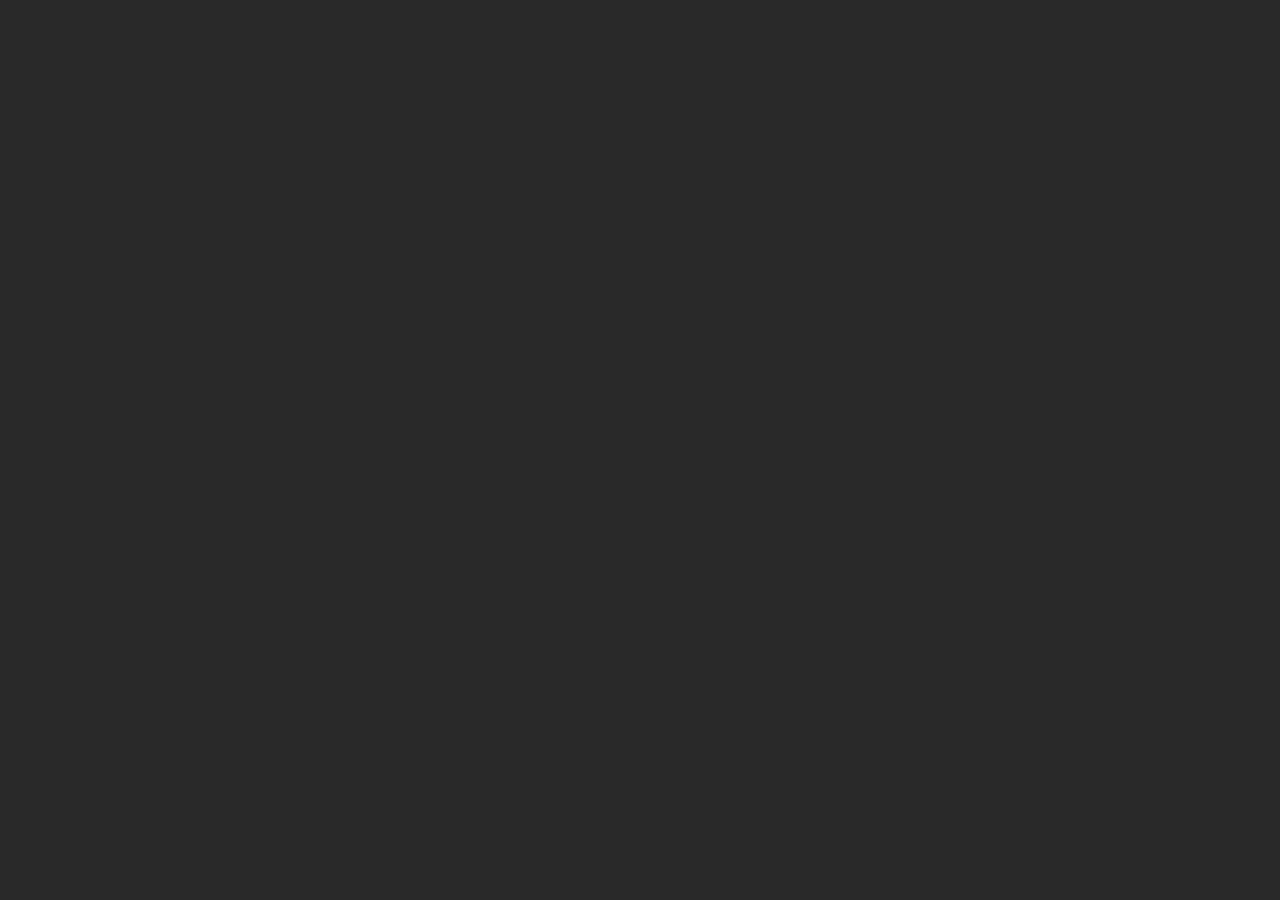
==== index.html @ a48ee66b "DylanExploringInfluence" ====
﻿<!doctype html>
<html lang="en-US">
<head>
  <meta charset="utf-8">
  <!-- Created using Storyline 360 x64 - http://www.articulate.com  -->
  <!-- version: 3.102.35072.0 -->
  <title>Dylan Exploring Influence</title>
  <meta http-equiv="x-ua-compatible" content="IE=edge"/>
  <meta name="viewport" content="width=device-width,initial-scale=1,user-scalable=no,shrink-to-fit=no,minimal-ui"/>
  <meta name="apple-mobile-web-app-capable" content="yes"/>
  <style>
    html, body { height: 100%; padding: 0; margin: 0 }
    #app { height: 100%; width: 100%; }
  </style>

  <script>
    window.DS = {};
    window.globals = {
      DATA_PATH_BASE: '',
      HAS_FRAME: true,
      HAS_SLIDE: true,

      lmsPresent: false,
      tinCanPresent: false,
      cmi5Present: false,
      aoSupport: false,
      scale: 'Scaled',
      captureRc: false,
      browserSize: 'optimal',
      bgColor: '#282828',
      features: 'DropInBase,MultipleQuizTracking,PlayerSizeOption',
      themeName: 'unified',
      preloaderColor: '#FFFFFF',
      suppressAnalytics: false,
      productChannel: 'stable',
      publishSource: 'storyline',
      aid: 'aid|510eb635-1875-51b1-8ba8-b830e95ce750',
      cid: 'cb8dcfdb-c92a-49d7-af98-bbcb56911ae6',
      playerVersion: '3.102.35072.0',
      publishTimestamp: '2025-11-03T14:02:49.1612119Z',
      maxIosVideoElements: 10,
      connectionSettings: { message: 'You%20are%20offline.%20Trying%20to%20reconnect...', useDarkTheme: false, mode: 'disabled' },
      hasFeature: function(feature) {
        return this.features.split(',').includes(feature);
      },
      
      parseParams: function(qs) {
        if (window.globals.parsedParams != null) {
          return window.globals.parsedParams;
        }
        qs = (qs || window.location.search.substr(1)).split('+').join(' ');
        var params = {},
            tokens,
            re = /[?&]?([^=]+)=([^&]*)/g;

        while (tokens = re.exec(qs)) {
          params[decodeURIComponent(tokens[1]).trim()] =
            decodeURIComponent(tokens[2]).trim();
        }
        window.globals.parsedParams = params;
        return params;
      }

    };

    if (window.flagsUnderTest != null) {
      window.globals.features = window.flagsUnderTest.reduce((accum, feature) => {
        if (!accum.includes(feature)) {
          accum.push(feature);
        }
        return accum;
      }, window.globals.features.split(',')).join();
    }
  </script>
  <script>
    var isIe11 = ('ActiveXObject' in window || window.MSBlobBuilder != null)
      && window.msCrypto != null && !window.ActiveXObject;
    if (isIe11) {
      window.globals.unsupportedBrowser = true;
      document.write(atob('[base64]'));
    }
  </script>

  <script>
    if (window.globals.hasFeature('Localization')) {
      
      
    }
  </script>

  
  <script>window.THREE = { };</script>
  
</head>
<body style="background: #282828" class="cs-HTML theme-unified">
  <!-- 360 -->
  <script>!function(){var e,i=/iPhone/i,o=/iPod/i,n=/iPad/i,t=/\biOS-universal(?:.+)Mac\b/i,r=/\bAndroid(?:.+)Mobile\b/i,a=/Android/i,d=/(?:SD4930UR|\bSilk(?:.+)Mobile\b)/i,p=/Silk/i,l=/Windows Phone/i,u=/\bWindows(?:.+)ARM\b/i,b=/BlackBerry/i,s=/BB10/i,c=/Opera Mini/i,f=/\b(CriOS|Chrome)(?:.+)Mobile/i,h=/Mobile(?:.+)Firefox\b/i,v=function(e){return void 0!==e&&"MacIntel"===e.platform&&"number"==typeof e.maxTouchPoints&&e.maxTouchPoints>1&&"undefined"==typeof MSStream};e=function(e){var m={userAgent:"",platform:"",maxTouchPoints:0};e||"undefined"==typeof navigator?"string"==typeof e?m.userAgent=e:e&&e.userAgent&&(m={userAgent:e.userAgent,platform:e.platform,maxTouchPoints:e.maxTouchPoints||0}):m={userAgent:navigator.userAgent,platform:navigator.platform,maxTouchPoints:navigator.maxTouchPoints||0};var g=m.userAgent,y=g.split("[FBAN");void 0!==y[1]&&(g=y[0]),void 0!==(y=g.split("Twitter"))[1]&&(g=y[0]);var A=function(e){return function(i){return i.test(e)}}(g),w={apple:{phone:A(i)&&!A(l),ipod:A(o),tablet:!A(i)&&(A(n)||v(m))&&!A(l),universal:A(t),device:(A(i)||A(o)||A(n)||A(t)||v(m))&&!A(l)},amazon:{phone:A(d),tablet:!A(d)&&A(p),device:A(d)||A(p)},android:{phone:!A(l)&&A(d)||!A(l)&&A(r),tablet:!A(l)&&!A(d)&&!A(r)&&(A(p)||A(a)),device:!A(l)&&(A(d)||A(p)||A(r)||A(a))||A(/\bokhttp\b/i)},windows:{phone:A(l),tablet:A(u),device:A(l)||A(u)},other:{blackberry:A(b),blackberry10:A(s),opera:A(c),firefox:A(h),chrome:A(f),device:A(b)||A(s)||A(c)||A(h)||A(f)},any:!1,phone:!1,tablet:!1};return w.any=w.apple.device||w.android.device||w.windows.device||w.other.device,w.phone=w.apple.phone||w.android.phone||w.windows.phone,w.tablet=w.apple.tablet||w.android.tablet||w.windows.tablet,w}(),"object"==typeof exports&&"undefined"!=typeof module?module.exports=e:"function"==typeof define&&define.amd?define((function(){return e})):this.isMobile=e}();
    window.isMobile.apple.tablet = window.isMobile.apple.tablet ||
      (navigator.platform === 'MacIntel' && navigator.maxTouchPoints > 1);
    window.isMobile.apple.device = window.isMobile.apple.device || window.isMobile.apple.tablet;
    window.isMobile.tablet = window.isMobile.tablet || window.isMobile.apple.tablet;
    window.isMobile.any = window.isMobile.any || window.isMobile.apple.tablet;
  </script>

  <div id="focus-sink" tabindex="-1"></div>

  <div id="preso"></div>
  <script>
    (function() {

      var classTypes = [ 'desktop', 'mobile', 'phone', 'tablet' ];

      var addDeviceClasses = function(prefix, testObj) {
        var curr, i;
        for (i = 0; i < classTypes.length; i++) {
          curr = classTypes[i];
          if (testObj[curr]) {
            document.body.classList.add(prefix + curr);
          }
        }
      };

      var params = window.globals.parseParams(),
          isDevicePreview = params.devicepreview === '1',
          isPhoneOverride = params.deviceType === 'phone' || (isDevicePreview && params.phone == '1'),
          isTabletOverride = (params.deviceType === 'tablet' || isDevicePreview) && !isPhoneOverride,
          isMobileOverride = isPhoneOverride || isTabletOverride;

      var deviceView = {
        desktop: !window.isMobile.any && !isMobileOverride,
        mobile: window.isMobile.any || isMobileOverride,
        phone: isPhoneOverride || (window.isMobile.phone && !isTabletOverride),
        tablet: isTabletOverride || window.isMobile.tablet
      };

      window.globals.deviceView = deviceView;
      window.isMobile.desktop = !window.isMobile.any;
      window.isMobile.mobile = window.isMobile.any;

      addDeviceClasses('view-', deviceView);

    })();
  </script>
  
  <script src='story_content/triggers.js' type=text/javascript></script>
<script src='story_content/user.js' type=text/javascript></script>
  <div class="slide-loader"></div>

  <script>
    var doc = document, loader = doc.body.querySelector('.slide-loader'); [ 1, 2, 3 ].forEach(function(n) { var d = doc.createElement('div'); d.style.backgroundColor = window.globals.preloaderColor; d.classList.add('mobile-loader-dot'); d.classList.add('dot' + n); loader.appendChild(d); });
  </script>

  <div class="mobile-load-title-overlay" style="display: none">
    <div class="mobile-load-title">Dylan Exploring Influence</div>
  </div>

  <div class="mobile-chrome-warning"></div>

  
<style>
  .warn-connection-dialog {
    display: none;
    background: transparent;
    pointer-events: all;
    position: fixed;
    left: 0;
    top: 0;
    width: 100%;
    height: 100%;
    z-index: 999;
  }

  .warn-connection-content {
    pointer-events: all;
    border-radius: 4px;
    background: white;
    border: 1px solid #E7E7E7;
    color: #333333;
    box-shadow: 0 2px 4px rgba(0, 0, 0, 0.25);
    transition: all 150ms ease-out;
    position: absolute;
    white-space: nowrap;
  }

  .view-phone.is-landscape .warn-connection-content {
    left: 23px;
    bottom: 23px;
  }

  .view-tablet.is-landscape .warn-connection-content {
    left: 50%;
    top: 20px;
    transform: translateX(-50%);
  }

  .view-mobile.is-portrait .warn-connection-content {
    transform: translate(-50%, calc(-100% - 15px));
  }

  .warn-connection-content p {
    display: inline-block;
    margin: 0 8px 0 0;
    line-height: 33px;
    font-size: 11px;
  }

  .warn-connection-content svg {
    position: relative;
    vertical-align: middle;
    margin: 0 2px 2px 8px;
  }

  .view-desktop .warn-connection-content {
    left: 1.5em;
    bottom: 1.5em;
  }

  .view-desktop .warn-connection-content p {
    font-size: 1.1em;
  }

  .is-offline .warn-connection-dialog {
    display: block;
  }

  .is-offline .cs-panel * {
    pointer-events: none !important;
  }

  .is-offline .cs-panel {
    pointer-events: all !important;
  }

  .is-offline #nav-controls * {
    pointer-events: none !important;
  }

  .is-offline #nav-controls {
    pointer-events: all !important;
  }
</style>

<div class="warn-connection-dialog" role="alertdialog" aria-modal="true" tabindex="0" aria-labelledby="warn-connection-message">
  <div class="warn-connection-content">
    <svg width="17" height="15" viewBox="0 0 17 15" xmlns="http://www.w3.org/2000/svg">
      <path fill="#8F0000" stroke="white" d="M16.07,12.98 L15.88,12.23 L9.51,1.21 C8.97,0.26,7.6,0.26,7.06,1.21 L0.69,12.23 C0.15,13.16,0.81,14.36,1.91,14.36 H14.65 C15.47,14.36,16.05,13.7,16.07,12.98 Z"/>
      <path fill="white" stroke="white" d="M8.58,5.5 C8.35,5.28,8.5,5.35,8.21,5.32 C8.09,5.35,7.97,5.49,7.96,5.67 C7.97,5.79,7.98,5.92,7.98,6.04 L7.98,6.04 C7.99,6.17,8,6.31,8.01,6.43 L8.01,6.44 C8.03,6.92,8.06,7.41,8.09,7.9 L8.09,7.9 C8.12,8.39,8.14,8.88,8.17,9.37 C8.17,9.39,8.18,9.42,8.2,9.44 C8.23,9.46,8.25,9.47,8.28,9.47 C8.31,9.47,8.34,9.46,8.35,9.44 C8.37,9.43,8.38,9.4,8.39,9.35 L8.39,9.34 C8.39,9.24,8.4,9.15,8.4,9.05 L8.4,9.05 C8.41,8.96,8.41,8.86,8.42,8.75 C8.43,8.44,8.45,8.12,8.47,7.81 L8.47,7.81 C8.49,7.49,8.51,7.18,8.53,6.87 C8.55,6.46,8.56,6.05,8.59,5.64 L8.6,5.62 C8.6,5.57,8.59,5.53,8.58,5.5 L8.21,5.32 Z"/>
      <circle fill="white" stroke="white" cx="8.3" cy="11.35" r="0.3"/>
    </svg>
    <p id="warn-connection-message">You are offline. Trying to reconnect...</p>
  </div>
</div>

<script>
  (function() {
    window.DS.connection = {
      warningShown: false,
      assets: {},
      loadingAssetGroup: false,
      retryDelay: 500
    };

    var connectionSettings = window.globals.connectionSettings || {};

    var useConnectionMessages = window.AbortController != null &&
      window.location.protocol != 'file:' &&
      connectionSettings.mode === 'normal';

    window.DS.connection.useConnectionMessages = useConnectionMessages;

    var assetCount = 0;
    var checkLoadedId;


    if (useConnectionMessages && connectionSettings != null) {
      var contentEl = document.querySelector('.warn-connection-content');
      var messageEl = contentEl.querySelector('p');

      if (connectionSettings.useDarkTheme) {
        contentEl.style.borderColor = '#BABBBA';
        contentEl.style.backgroundColor = '#282828';
        contentEl.style.color = '#FFFFFF';
      }

      if (connectionSettings.message != null) {
        messageEl.textContent = window.decodeURIComponent(connectionSettings.message);
      }
    }

    function checkAssetsReady() {
      for (var i in DS.connection.assets) {
        if (!DS.connection.assets[i].success) {
          return false;
        }
      }
      return true;
    }

    function stopAssetGroup() {
      if (!useConnectionMessages) { return; }

      assetCount = 0;

      DS.connection.oldAssetGroup = DS.connection.assets;
      DS.connection.assets = {};
      DS.connection.loadingAssetGroup = false;
      clearInterval(checkLoadedId);
    }

    function startAssetGroup() {
      if (!useConnectionMessages) { return; }
      var ticks = 0;
      clearInterval(checkLoadedId);
      checkLoadedId = setInterval(function() {
        var loaded = 0;
        if (assetCount === 0 && loaded === 0) {
          clearInterval(checkLoadedId);
          return;
        }

        for (var i in DS.connection.assets) {
          if (DS.connection.assets[i].success) {
            loaded++;
          }
        }

        if (assetCount === loaded && checkAssetsReady()) {
          for (var i in DS.connection.assets) {
            if (DS.connection.assets[i].action) {
              DS.connection.assets[i].action();
            }
          }
          hideWarning();
          stopAssetGroup();
        }
      }, 100)
    }

    function requiredAsset(url, action, retry, type) {
      if (!useConnectionMessages) { return; }
      if (DS.connection.assets[url]) { return; }

      DS.connection.assets[url] = {
        success: false, action: action, retry: retry, type: type
      };
      assetCount = Object.keys(DS.connection.assets).length;
      if (!DS.connection.loadingAssetGroup) {
        startAssetGroup();
      }
      DS.connection.loadingAssetGroup = true;
    }

    function assetLoaded(url) {
      if (!useConnectionMessages) { return; }
      if (DS.connection.assets[url]) {
        DS.connection.assets[url].success = true;
      }
    }

    function assetFailed(url) {
      if (!useConnectionMessages) { return; }
      if (!DS.connection.assets[url]) {
        if (/\.js$/.test(url) && url.indexOf('transcripts') === -1) {
          setTimeout(function() {
            if (DS.connection.lastSlideLoaded != null) {
              DS.connection.lastSlideLoaded();
            }
          }, DS.connection.retryDelay);
        }
        return;
      }
      if (!DS.connection.warningShown) { showWarning(); }
      if (DS.connection.assets[url].retry) {
        setTimeout(function() {
          if (!DS.connection.assets[url].success) {
            DS.connection.assets[url].retry()
          }
        }, DS.connection.retryDelay);
      }
    }

    function hideWarning() {
      document.body.classList.remove('is-offline');
      DS.connection.warningShown = false;
      enableKeys();
    }
    DS.connection.hideWarning = hideWarning

    function showWarning(btn) {
      document.body.classList.add('is-offline')
      DS.connection.warningShown = true;
      updateWarningPosition();
      disableKeys();
    }

    function updateWarningPosition() {
      if (!DS.connection.warningShown) {
        return;
      }

      var isPortrait = document.body.classList.contains('is-portrait');
      var isMobile = document.body.classList.contains('view-mobile');
      var warningEl = document.querySelector('.warn-connection-content');

      if (isPortrait && isMobile) {
        var slide = document.querySelector('.primary-slide');
        var slideRect = slide != null
          ? slide.getBoundingClientRect()
          : { top: window.innerHeight, left: 0, width: window.innerWidth };

        warningEl.style.top = `${slideRect.top}px`
        warningEl.style.left = `${slideRect.left + slideRect.width / 2}px`
      } else {
        warningEl.style.top = null;
        warningEl.style.left = null;
      }

      window.requestAnimationFrame(updateWarningPosition);
    }

    function onDisableKeyDown(e) {
      e.preventDefault();
      e.stopImmediatePropagation();
    }

    function onDisableKeyUp(e) {
      e.preventDefault();
      e.stopImmediatePropagation();
    }

    var accStyle = document.createElement('style');
    var warnDialogEl = document.querySelector('.warn-connection-dialog');

    function disableKeys() {
      if (DS.views && DS.views.nsStack && DS.views.nsStack.length === 1) {
        DS.views.nsStack[0].tabReachable = false
        DS.views.nsStack[0].updateTabIndex(true);
      }

      accStyle.innerHTML = '.acc-shadow-dom { display: none; }';
      document.body.appendChild(accStyle);

      warnDialogEl.parentNode.append(warnDialogEl);
      warnDialogEl.focus();
    }

    function enableKeys() {
      accStyle.remove();
      if (DS.views && DS.views.nsStack && DS.views.nsStack.length === 1 && DS.views.nsStack[0].name === '_frame') {
        DS.views.nsStack[0].tabReachable = true;
        DS.views.nsStack[0].updateTabIndex();
      }
    }

    // these will all be noops if the feature flag isn't set in
    // the data and `window.globals.features`
    DS.connection.requiredAsset = requiredAsset;
    DS.connection.assetLoaded = assetLoaded;
    DS.connection.assetFailed = assetFailed;
    DS.connection.stopAssetGroup = stopAssetGroup;
    DS.connection.startAssetGroup = startAssetGroup;
  })();
</script>


  <script>
    
    if (window.autoSpider && window.vInterfaceObject) {
      document.querySelector('.mobile-load-title-overlay').style.display = 'none';
    }
  </script>

  

  <link rel="stylesheet" href="html5/data/css/output.min.css" data-noprefix/>
</body>
<script src="html5/lib/scripts/bootstrapper.min.js"></script>
</html>
---- html5/data/css/output.min.css ----
@font-face {
  font-family: 'LatoBold Charset1_ Bold456C1F53';
  src: url('[data-uri]');
  font-style: normal;
  font-weight: normal;
}
@font-face {
  font-family: 'Lato Charset1_ 5t8NleeR5BE16901';
  src: url('[data-uri]');
  font-style: normal;
  font-weight: normal;
}
@font-face {
  font-family: 'Public Sans Charset1_ 53D0E7A7C';
  src: url('[data-uri]');
  font-style: normal;
  font-weight: normal;
}
@font-face {
  font-family: 'Public SansBold ChaBoldEF8AD066';
  src: url('[data-uri]');
  font-style: normal;
  font-weight: normal;
}
@font-face {
  font-family: 'Open SansBold CharsBoldCC8629A6';
  src: url('[data-uri]');
  font-style: normal;
  font-weight: normal;
}
@font-face {
  font-family: 'Public Sans Charset0_v75D8CDEC0';
  src: url('[data-uri]');
  font-style: normal;
  font-weight: normal;
}
@font-face {
  font-family: 'Public SansBold ChaBoldE3A90C2F';
  src: url('[data-uri]');
  font-style: normal;
  font-weight: normal;
}
@font-face {
  font-family: 'Open SansBold CharsBoldE47A47C6';
  src: url('[data-uri]');
  font-style: normal;
  font-weight: normal;
}
.cs-HTML {
  background: rgba(40, 40, 40, 1);
}
.cs-pxabnsnfns00011100101 .cs-infopanel  {
  box-shadow: 0 1px 0 rgba(0, 0, 0, 0);
  background: rgba(255, 255, 255, 1);
}
.cs-pxabnsnfns00011100101 .cs-infopanel .cs-link {
  color: rgba(186, 187, 186, 1);
}
.cs-pxabnsnfns00011100101 .cs-infopanel .cs-link:hover {
  color: rgba(255, 255, 255, 1);
}
.cs-pxabnsnfns00011100101 .cs-infopanel .cs-name {
  color: rgba(68, 68, 68, 1);
}
.cs-pxabnsnfns00011100101 .cs-infopanel .cs-title {
  color: rgba(153, 153, 153, 1);
}
.cs-pxabnsnfns00011100101 .cs-infopanelpopup  {
  box-shadow: 0 1px 0 rgba(0, 0, 0, 0);
  background: rgba(0, 0, 0, 0);
}
.cs-pxabnsnfns00011100101 .cs-infopanelpopup .cs-link {
  color: rgba(255, 0, 0, 1);
}
.cs-pxabnsnfns00011100101 .cs-infopanelpopup .cs-link:hover {
  color: rgba(255, 255, 255, 1);
}
.cs-pxabnsnfns00011100101 .cs-infopanelpopup .cs-name {
  color: rgba(255, 255, 255, 1);
}
.cs-pxabnsnfns00011100101 .cs-infopanelpopup .cs-bio {
  color: rgba(186, 187, 186, 1);
}
.cs-pxabnsnfns00011100101 .cs-timer  {
  color: rgba(186, 187, 186, 1);
}
.cs-pxabnsnfns00011100101 .cs-duration stop:first-child {
  stop-color: rgba(60, 60, 60, 1);
}
.cs-pxabnsnfns00011100101 .cs-duration stop:last-child {
  stop-color: rgba(60, 60, 60, 1);
}
.cs-pxabnsnfns00011100101 .cs-elapsed stop:first-child {
  stop-color: rgba(254, 227, 71, 1);
}
.cs-pxabnsnfns00011100101 .cs-elapsed stop:last-child {
  stop-color: rgba(254, 227, 71, 1);
}
.cs-pxabnsnfns00011100101 .cs-timer .cs-pie .cs-innerstroke {
  stroke: rgba(199, 199, 199, 1);
}
.cs-pxabnsnfns00011100101 .cs-timer .cs-pie .cs-innerborder {
  stroke: rgba(255, 255, 255, 1);
}
.cs-pxabnsnfns00011100101 .cs-window  {
  box-shadow: 0 8px 5px rgba(0, 0, 0, 0.2);
  border-color: rgba(49, 99, 0, 0);
  background: rgba(33, 33, 33, 1);
  color: rgba(248, 248, 248, 1);
}
.cs-pxabnsnfns00011100101 .cs-window .cs-diva {
  border-color: rgba(78, 78, 78, 1);
}
.cs-pxabnsnfns00011100101 .cs-window .cs-divb {
  border-color: rgba(78, 78, 78, 0);
}
.cs-pxabnsnfns00011100101 .cs-editor .cs-editor-slide {
  color: rgba(226, 226, 226, 1);
}
.cs-pxabnsnfns00011100101 .cs-editor .cs-editor-html {
  color: rgba(186, 187, 186, 1);
}
.cs-pxabnsnfns00011100101 .cs-editor .cs-editor-button {
  text-shadow: 0 1px 0 rgba(0, 0, 0, 0);
  color: rgba(255, 255, 255, 1);
  border-color: rgba(211, 211, 211, 1);
  background: rgba(34, 34, 34, 1);
}
.cs-pxabnsnfns00011100101 .cs-editor .cs-editor-button:hover {
  background: rgba(68, 68, 68, 1);
}
.cs-pxabnsnfns00011100101 .cs-editor .cs-editor-button:active {
  background: rgba(68, 68, 68, 1);
}
.cs-pxabnsnfns00011100101 .cs-listitem  {
  color: rgba(186, 187, 186, 1);
  border-color: none;
  border: 1px solid transparent;
}
.cs-pxabnsnfns00011100101 .cs-listitem:hover {
  background: rgba(255, 255, 255, 0.06);
  border-color: rgba(108, 108, 108, 1) !important;
  border-width: 1px;
  border-radius: 2px;
  border-style: solid;
  box-sizing: border-box;
}
.cs-pxabnsnfns00011100101 .cs-listitem.hover {
  background: rgba(255, 255, 255, 0.06);
  border-color: rgba(108, 108, 108, 1) !important;
  border-width: 1px;
  border-radius: 2px;
  border-style: solid;
  box-sizing: border-box;
}
.cs-pxabnsnfns00011100101 .cs-glossary  {
  color: rgba(186, 187, 186, 1);
}
.cs-pxabnsnfns00011100101 .cs-glossary .cs-scrolling-panel {
  background: rgba(0, 0, 0, 0);
}
.cs-pxabnsnfns00011100101 .cs-glossary .cs-term.cs-selected .cs-choice-list-trigger {
  color: rgba(255, 255, 255, 1);
  background: rgba(255, 255, 255, 1);
}
.cs-pxabnsnfns00011100101 .cs-glossary .cs-term.cs-selected .cs-choice-list-trigger:focus {
  color: rgba(255, 255, 255, 1);
  background: rgba(255, 255, 255, 1);
}
.cs-pxabnsnfns00011100101 .cs-glossary .cs-term:hover .cs-choice-list-trigger {
  background: rgba(186, 187, 186, 1);
}
.cs-pxabnsnfns00011100101 .cs-glossary .cs-term.hover .cs-choice-list-trigger {
  background: rgba(186, 187, 186, 1);
}
.cs-pxabnsnfns00011100101 .cs-glossary .cs-term .cs-choice-list-trigger:focus {
  background: rgba(186, 187, 186, 1);
}
.cs-pxabnsnfns00011100101 .cs-glossary .cs-diva {
  border-color: rgba(0, 0, 0, 0);
}
.cs-pxabnsnfns00011100101 .cs-glossary .cs-divb {
  border-color: rgba(0, 0, 0, 0);
}
.cs-pxabnsnfns00011100101 .cs-glossary .cs-divc {
  border-color: rgba(0, 0, 0, 0);
}
.cs-pxabnsnfns00011100101 .cs-glossary .cs-heading {
  color: rgba(248, 248, 248, 1);
  font-weight: 700;
}
.note-content p span {
  color: rgba(186, 187, 186, 1);
  line-height: 1.4em;
  font-size: 103.769%;
}
.cs-pxabnsnfns00011100101 .cs-resource .cs-separator {
  border-color: rgba(0, 0, 0, 0);
}
.cs-pxabnsnfns00011100101 .cs-outline  {
  color: rgba(45, 45, 45, 1);
}
.cs-pxabnsnfns00011100101 .cs-outline .cs-diva {
  border-color: rgba(0, 0, 0, 0);
}
.cs-pxabnsnfns00011100101 .cs-outline .cs-divb {
  border-color: rgba(0, 0, 0, 0);
}
.cs-pxabnsnfns00011100101 .cs-outline .cs-divc {
  border-color: rgba(0, 0, 0, 0);
}
.cs-pxabnsnfns00011100101 .cs-outline .cs-search-filter:hover {
  color: rgba(0, 0, 0, 0);
}
.cs-pxabnsnfns00011100101 .cs-outline .cs-search-filter.hover {
  color: rgba(0, 0, 0, 0);
}
.cs-pxabnsnfns00011100101 .cs-transcript  {
  color: rgba(255, 255, 255, 1);
}
.cs-pxabnsnfns00011100101 .cs-transcript .cs-div {
  border-color: rgba(0, 0, 0, 0);
}
.cs-pxabnsnfns00011100101 .cs-tabs:not(.topmenu-item) {
  color: rgba(248, 248, 248, 1);
}
.cs-pxabnsnfns00011100101 .cs-tabs .cs-inner-button:not(.topmenu-item) {
  text-shadow: 0 1px 0 rgba(0, 0, 0, 0);
}
.cs-pxabnsnfns00011100101 .cs-tabs:hover:not(.topmenu-item) {
  color: rgba(248, 248, 248, 1);
}
.cs-pxabnsnfns00011100101 .cs-tabs.cs-selected {
  background: rgba(0, 0, 0, 0);
  color: rgba(248, 248, 248, 1);
}
.cs-pxabnsnfns00011100101 .cs-seekcontrol  {
  background: rgba(0, 0, 0, 0);
  border-color: rgba(0, 0, 0, 0);
}
.cs-pxabnsnfns00011100101 .cs-seekcontrol .cs-button:hover .cs-icon {
  fill: rgba(255, 255, 255, 1);
}
.cs-pxabnsnfns00011100101 .cs-seekcontrol .cs-button.hover .cs-icon {
  fill: rgba(255, 255, 255, 1);
}
.cs-pxabnsnfns00011100101 .cs-seekcontrol .cs-button .cs-icon-shadow {
  fill: rgba(0, 0, 0, 0);
}
.cs-pxabnsnfns00011100101 .cs-seekcontrol .cs-button .cs-icon {
  fill: rgba(180, 180, 180, 1);
}
.cs-pxabnsnfns00011100101 .cs-seekcontrol .cs-seek .cs-fill {
  background: rgba(255, 255, 255, 0.6);
}
.cs-pxabnsnfns00011100101 .cs-seekcontrol .cs-seek {
  background: rgba(108, 108, 108, 1);
  border-color: rgba(0, 0, 0, 0);
}
.cs-pxabnsnfns00011100101 .cs-searchinput .cs-input {
  color: rgba(186, 187, 186, 1);
  border-color: rgba(0, 0, 0, 0);
  background: rgba(255, 255, 255, 0.06);
}
.cs-pxabnsnfns00011100101 .cs-searchinput .cs-input:focus {
  color: rgba(248, 248, 248, 1);
  background: rgba(41, 41, 41, 1);
}
.cs-pxabnsnfns00011100101 .cs-searchinput .cs-input:hover {
  box-shadow: inset 0 0 1px 0 rgba(69, 126, 19, 0);
}
.cs-pxabnsnfns00011100101 .cs-searchinput .cs-input.hover {
  box-shadow: inset 0 0 1px 0 rgba(69, 126, 19, 0);
}
.cs-pxabnsnfns00011100101 .cs-searchinput .cs-button .cs-icon {
  fill: rgba(186, 187, 186, 1);
}
.cs-pxabnsnfns00011100101 .cs-searchinput .cs-button:hover {
  fill: rgba(63, 133, 0, 1);
}
.cs-pxabnsnfns00011100101 .cs-searchinput .cs-button.hover {
  fill: rgba(63, 133, 0, 1);
}
.cs-pxabnsnfns00011100101 .cs-menu  {
  box-shadow: 0 1px 0 rgba(0, 0, 0, 0);
  background: rgba(33, 33, 33, 1);
}
.cs-pxabnsnfns00011100101 .cs-topmenu-item.active .cs-tab {
  background: rgba(33, 33, 33, 1);
}
.cs-pxabnsnfns00011100101 .cs-logo  {
  box-shadow: 0 1px 0 rgba(37, 75, 0, 1);
  background: rgba(255, 255, 255, 0);
}
.cs-pxabnsnfns00011100101 .cs-checkbox  {
  color: rgba(255, 255, 255, 1);
}
.cs-pxabnsnfns00011100101 .cs-checkbox:hover {
  border-color: rgba(175, 221, 130, 1);
}
.cs-pxabnsnfns00011100101 .cs-checkbox.hover {
  border-color: rgba(175, 221, 130, 1);
}
.cs-pxabnsnfns00011100101 .cs-checkbox .cs-box {
  color: rgba(255, 255, 255, 1);
  border-color: rgba(42, 83, 0, 1);
}
.cs-pxabnsnfns00011100101 .cs-checkbox .cs-box:checked::after {
  color: rgba(43, 196, 0, 1);
}
.cs-pxabnsnfns00011100101 .cs-button  {
  text-shadow: 0 1px 0 rgba(0, 0, 0, 0);
  color: rgba(186, 187, 186, 1);
  border-color: rgba(0, 0, 0, 0);
  background: rgba(0, 0, 0, 0);
  box-shadow: 0 1px 0 rgba(0, 0, 0, 0);
}
.cs-pxabnsnfns00011100101 .cs-button .cs-icon {
  fill: rgba(186, 187, 186, 1);
}
.cs-pxabnsnfns00011100101 .cs-button .cs-icon-shadow {
  fill: rgba(0, 0, 0, 0);
}
.cs-pxabnsnfns00011100101 .cs-button:hover {
  background: rgba(248, 248, 248, 1);
}
.cs-pxabnsnfns00011100101 .cs-button.hover {
  background: rgba(248, 248, 248, 1);
}
.cs-pxabnsnfns00011100101 .cs-button:active {
  background: rgba(0, 0, 0, 0);
}
.cs-pxabnsnfns00011100101 .cs-button.cs-disabled:hover {
  background: rgba(0, 0, 0, 0);
}
.cs-pxabnsnfns00011100101 .cs-button.cs-disabled.hover {
  background: rgba(0, 0, 0, 0);
}
.cs-pxabnsnfns00011100101 .cs-button.cs-disabled:active {
  background: rgba(0, 0, 0, 0);
}
.cs-pxabnsnfns00011100101 .cs-button.cs-volume:hover {
  background: rgba(0, 0, 0, 0);
}
.cs-pxabnsnfns00011100101 .cs-button.cs-volume.hover {
  background: rgba(0, 0, 0, 0);
}
.cs-pxabnsnfns00011100101 .cs-button.cs-volume:active {
  background: rgba(0, 0, 0, 0);
}
.cs-pxabnsnfns00011100101.cs-base  {
  color: rgba(186, 187, 186, 1);
  border-color: rgba(40, 40, 40, 1);
  background: rgba(40, 40, 40, 1);
}
.cs-pxabnsnfns00011100101.cs-base .cs-separator .cs-diva {
  background: rgba(69, 69, 69, 1);
}
.cs-pxabnsnfns00011100101.cs-base .cs-separator .cs-divb {
  background: rgba(0, 0, 0, 0);
}
.cs-pxabnsnfns00011100101.cs-base .cs-topmenu-item.active .cs-tab {
  border-color: rgba(69, 69, 69, 1);
}
.cs-pxabnsnfns00011100101.cs-base .cs-topmenu-item.active .cs-panel {
  border-color: rgba(69, 69, 69, 1);
}
.cs-pxabnsnfns00011100101.cs-base .cs-left {
  background: rgba(33, 33, 33, 1);
}
.cs-pxabnsnfns00011100101.cs-base .cs-area-primary .cs-slide-container {
  background: rgba(40, 40, 40, 1);
}
.cs-pxabnsnfns00011100101.cs-base.cs-custom-theme .cs-brandhighlight-bg {
  background: rgba(79, 189, 244, 1) !important;
}
.cs-pxabnsnfns00011100101.cs-base.cs-custom-theme .cs-brandhighlight-secondary-bg {
  background: rgba(255, 255, 255, 1) !important;
}
.cs-pxabnsnfns00011100101.cs-base.cs-custom-theme .cs-brandhighlight-border {
  border-color: rgba(79, 189, 244, 1) !important;
}
.cs-pxabnsnfns00011100101.cs-base.cs-custom-theme .cs-brandhighlight-text {
  color: rgba(79, 189, 244, 1) !important;
}
.cs-pxabnsnfns00011100101.cs-base.cs-custom-theme .cs-brandhighlight-fill {
  fill: rgba(79, 189, 244, 1) !important;
}
.cs-pxabnsnfns00011100101.cs-base.cs-custom-theme .cs-listitem.cs-selected {
  background-color: rgba(255, 255, 255, 0.06) !important;
}
.cs-pxabnsnfns00011100101 .cs-volume::-moz-range-thumb {
  border-color: rgba(43, 85, 0, 1);
  box-shadow: inset 0 0 1px 0 rgba(43, 85, 0, 1);
  background: rgba(255, 255, 255, 1);
}
.cs-pxabnsnfns00011100101 .cs-volume::-ms-thumb {
  border-color: rgba(43, 85, 0, 1);
  box-shadow: inset 0 0 1px 0 rgba(43, 85, 0, 1);
  background: rgba(255, 255, 255, 1);
}
.cs-pxabnsnfns00011100101 .cs-volume::-webkit-slider-thumb {
  border-color: rgba(43, 85, 0, 1);
  box-shadow: inset 0 0 1px 0 rgba(43, 85, 0, 1);
  background: rgba(255, 255, 255, 1);
}
.cs-pxabnsnfns00011100101 .cs-volume::-moz-range-track {
  border-color: rgba(66, 140, 1, 1);
  background: rgba(108, 108, 108, 1);
}
.cs-pxabnsnfns00011100101 .cs-volume::-ms-track {
  border-color: rgba(66, 140, 1, 1);
  background: rgba(108, 108, 108, 1);
}
.cs-pxabnsnfns00011100101 .cs-volume::-webkit-slider-runnable-track {
  border-color: rgba(66, 140, 1, 1);
  background: rgba(108, 108, 108, 1);
}
body.show-focus .tab-focus-box {
  box-shadow: 0 0 0 1px rgba(255, 255, 0, 1), 0 0 0 3px rgba(0, 32, 96, 1), 0 0 5px 5px rgba(255, 255, 0, 1);
  border-color: transparent;
  outline: 2px transparent solid;
}
.skipnav {
  box-shadow: 0 0 0 1px rgba(255, 255, 0, 1), 0 0 0 3px rgba(0, 32, 96, 1), 0 0 5px 5px rgba(255, 255, 0, 1);
  border-color: transparent;
  outline: 2px transparent solid;
}
.cs-pxabnsnfns00011100101 .cs-listitem:hover {
  color: none;
}
.cs-pxabnsnfns00011100101 .cs-listitem.hover {
  color: none;
}
.cs-pxabnsnfns00011100101 .cs-listitem.cs-viewed {
  color: #BABBBA;
}
.cs-pxabnsnfns00011100101 .cs-listitem {
  color: #BABBBA;
}
.cs-pxabnsnfns00011100101 .cs-listitem:hover .cs-icon-carrot * {
  fill: none;
}
.cs-pxabnsnfns00011100101 .cs-listitem.hover .cs-icon-carrot * {
  fill: none;
}
.cs-pxabnsnfns00011100101 .cs-listitem .cs-icon-carrot {
  color: none;
  top: calc(3px);
}
.cs-pxabnsnfns00011100101 .cs-listitem .cs-icon-carrot .cs-shadow {
  color: #F8F8F8;
}
.cs-pxabnsnfns00011100101 .item-collapsible .is-scene {
  color: #F8F8F8 !important;
  font-weight: 700;
}
.cs-pxabnsnfns00011100101 .is-scene .cs-icon-carrot * {
  color: #F8F8F8 !important;
  font-weight: 700;
}
.cs-pxabnsnfns00011100101 .is-scene:not(.outline-links-collapse) > a {
  color: #F8F8F8;
}
.cs-pxabnsnfns00011100101 .is-scene:not(.outline-links-collapse) .cs-icon-carrot * {
  fill: none !important;
  color: #F8F8F8 !important;
}
.cs-pxabnsnfns00011100101 .tabs, .cs-pxabnsnfns00011100101 .cs-logo {
  border-bottom: 1px solid rgba(108, 108, 108, 1);
}
.cs-pxabnsnfns00011100101 .area-secondary-wrapper:after {
  background-image: url('[data-uri]');
  background-size: 100%;
}
.cs-pxabnsnfns00011100101 .panel-footer {
  background: #212121;
}
.cs-pxabnsnfns00011100101 #outline-search {
  background: rgba(255, 255, 255, 0.06);
  border-color: rgba(108, 108, 108, 1);
  border-width: 1px;
  border-style: solid;
}
.cs-pxabnsnfns00011100101 .topmenu-panel #outline-search {
  background: #545454;
}
.cs-pxabnsnfns00011100101 .search-icon circle, .cs-pxabnsnfns00011100101 .search-icon path {
  stroke: #BABBBA;
}
.cs-pxabnsnfns00011100101 #outline-search input[type   =search] {
  color: #F8F8F8;
}
.cs-pxabnsnfns00011100101 #outline-search ::-webkit-input-placeholder {
  color: #BABBBA !important;
}
.cs-pxabnsnfns00011100101 #outline-search :-ms-input-placeholder {
  color: #BABBBA !important;
}
.cs-pxabnsnfns00011100101 #outline-search ::-moz-placeholder {
  color: #BABBBA !important;
  opacity: 1;
}
.cs-pxabnsnfns00011100101 .cs-topmenu-item.active, body:not(.is-touchable-tablet) .cs-pxabnsnfns00011100101 .cs-topmenu-item:hover {
  color: #F8F8F8;
}
.cs-pxabnsnfns00011100101 .cs-topmenu-item.button-tapped {
  color: #F8F8F8;
}
.cs-pxabnsnfns00011100101 .cs-topmenu-item.active .cs-tab, .cs-pxabnsnfns00011100101 .cs-topmenu-item .cs-tab {
  background: transparent !important;
  border: none !important;
}
.cs-pxabnsnfns00011100101 .top-tabs-drop-icon div {
  background: #BABBBA;
}
.cs-pxabnsnfns00011100101 .cs-panel.topmenu-panel .panel-content, .cs-pxabnsnfns00011100101 .top-tabs-drop {
  background: #212121;
}
.cs-pxabnsnfns00011100101 .cs-topmenu-item.active .cs-panel {
  background: #212121;
}
.cs-pxabnsnfns00011100101 .cs-menu.topmenu-panel, .cs-pxabnsnfns00011100101 .top-tabs-drop {
  border: 1px solid rgba(69, 69, 69, 1) !important;
  border-radius: 3px;
}
.cs-pxabnsnfns00011100101 .resources .resources-list a:hover {
  background: rgba(255, 255, 255, 0.06);
}
body:not(.is-touchable-tablet) .cs-pxabnsnfns00011100101 .resources .resources-list a:hover {
  background: rgba(255, 255, 255, 0.06);
}
.cs-pxabnsnfns00011100101 .resources .resources-list a.hover {
  background: rgba(255, 255, 255, 0.06);
}
body:not(.is-touchable-tablet) .cs-pxabnsnfns00011100101 .resources .resources-list a.hover {
  background: rgba(255, 255, 255, 0.06);
}
.cs-pxabnsnfns00011100101 .resources .resources-list a.button-tapped {
  background: rgba(255, 255, 255, 0.06);
}
.cs-pxabnsnfns00011100101 .cs-icon path, .cs-pxabnsnfns00011100101 .cs-icon rect, .cs-pxabnsnfns00011100101 .cs-icon polygon, .cs-pxabnsnfns00011100101 .menu-icon-wrapper.menu-icon-wrapper-hover path {
  fill: #BABBBA;
}
.cs-pxabnsnfns00011100101 .cs-icon .icon-stroke-only {
  fill: none !important;
  stroke: #BABBBA !important;
}
body:not(.is-touchable-tablet) .cs-pxabnsnfns00011100101 .cs-button:hover .cs-icon path, body:not(.is-touchable-tablet) .cs-pxabnsnfns00011100101 .cs-button:hover .cs-icon rect, body:not(.is-touchable-tablet) .cs-pxabnsnfns00011100101 .cs-button:hover .cs-icon polygon {
  fill: #F8F8F8;
}
body:not(.is-touchable-tablet) .cs-pxabnsnfns00011100101 .cs-tabs:hover .search-icon circle, body:not(.is-touchable-tablet) .cs-pxabnsnfns00011100101 .cs-tabs:hover .search-icon path {
  stroke: #F8F8F8;
}
.cs-pxabnsnfns00011100101 .cs-button.button-tapped .cs-icon path, .cs-pxabnsnfns00011100101 .cs-button.button-tapped .cs-icon rect, .cs-pxabnsnfns00011100101 .cs-button.button-tapped .cs-icon polygon {
  fill: #F8F8F8;
}
body:not(.is-touchable-tablet) .cs-pxabnsnfns00011100101 .cs-button:hover .cs-icon .icon-stroke-only {
  fill: none !important;
  stroke: #F8F8F8 !important;
}
.cs-pxabnsnfns00011100101 .cs-button:button-tapped .cs-icon .icon-stroke-only {
  fill: none !important;
  stroke: #F8F8F8 !important;
}
.cs-pxabnsnfns00011100101 .menu-icon-wrapper.menu-icon-wrapper-hover svg path {
  fill: #F8F8F8;
}
.floating-sidebar:not(.sidebar-closed) .cs-pxabnsnfns00011100101 #hamburger .menu-icon-wrapper svg path {
  fill: #BABBBA;
}
.floating-sidebar:not(.sidebar-closed) .cs-pxabnsnfns00011100101 #hamburger .menu-icon-wrapper.menu-icon-wrapper-hover svg path {
  fill: #F8F8F8;
}
.cs-pxabnsnfns00011100101 .volume .btn:before {
  background-image: url('[data-uri]');
}
.cs-pxabnsnfns00011100101 .volume-track {
  background: #6C6C6C;
}
.cs-pxabnsnfns00011100101 .volume-icon circle {
  stroke: #BABBBA;
}
.cs-pxabnsnfns00011100101 .cs-settings > .settings-panel {
  background: #212121;
  border: 1px solid rgba(69, 69, 69, 1) !important;
  border-radius: 3px;
}
.cs-pxabnsnfns00011100101 .cs-settings > .panel-down-arrow {
  fill: #212121;
}
.cs-pxabnsnfns00011100101 .switch-toggle .border {
  stroke: #7C7C7C;
}
.cs-pxabnsnfns00011100101 .switch-toggle .thumb-off .thumb {
  fill: #A2A2A2;
}
.cs-pxabnsnfns00011100101 .switch-toggle .thumb-on .track {
  fill: rgba(79, 189, 244, 1);
}
.cs-pxabnsnfns00011100101 .switch-toggle .thumb-off .track {
  fill: rgba(255, 255, 255, 0.1);
}
.cs-pxabnsnfns00011100101 .switch-label {
  color: #BABBBA;
}
.cs-pxabnsnfns00011100101 .cs-panel .scrollarea-btn:after {
  background: rgba(179, 180, 179, 0.75);
}
.scrollarea-scrollbar:hover .scrollarea-btn:after, .scrollarea-scrollbar.highlight-scrollbar .scrollarea-btn:after {
  background: rgba(179, 180, 179, 0.75);
}
.floating-sidebar .sidebar-overlay {
  background: rgba(0, 0, 0, 0.85);
}
.cs-pxabnsnfns00011100101 .overlay-message {
  background: rgba(0, 0, 0, 0.85);
}
.cs-pxabnsnfns00011100101 .top-ui-bg, .cs-pxabnsnfns00011100101 .bottom-ui-bg, .cs-pxabnsnfns00011100101 .right-ui-bg, .cs-pxabnsnfns00011100101 .left-ui-bg {
  background: rgba(40, 40, 40, 0.8);
}
.cs-pxabnsnfns00011100101 .circle-progress-bg {
  fill: #282828;
}
.cs-pxabnsnfns00011100101 .circle-progress-well {
  fill: #6C6C6C;
}
.cs-pxabnsnfns00011100101 .circle-progress-pie {
  stroke: #6C6C6C;
}
.cs-pxabnsnfns00011100101 .lightbox .option-pane {
  background: rgba(40, 40, 40, 0.8);
}
.cs-pxabnsnfns00011100101 .lightbox .option-pane:before {
  background: #282828;
}
.cs-pxabnsnfns00011100101 .message-window {
  background: #212121;
  border: 1px solid rgba(255, 255, 255, 1) !important;
  border-radius: 3px;
}
.cs-pxabnsnfns00011100101 .message-window-header p, .cs-pxabnsnfns00011100101 .message-window-text {
  color: #F8F8F8;
}
.cs-pxabnsnfns00011100101 .message-window-header p {
  border-bottom: 1px solid rgba(255, 255, 255, 1);
}
.cs-pxabnsnfns00011100101 .message-window button.slide-object-button {
  border: 1px solid rgba(255, 255, 255, 1) !important;
}
.cs-pxabnsnfns00011100101 .message-window button.slide-object-button:hover {
  background: rgba(255, 255, 255, 0.06) !important;
}
.message-window .slide-object-button tspan, .message-window .slide-object-button-text tspan {
  fill: #F8F8F8 !important;
}
body:not(.is-touchable-tablet) .cs-pxabnsnfns00011100101 .cs-button:hover .text {
  color: #F8F8F8;
}
.cs-pxabnsnfns00011100101 .cs-button.button-tapped .text {
  color: #F8F8F8;
}
.cs-pxabnsnfns00011100101.cs-base {
  background: #282828;
}
.cs-pxabnsnfns00011100101 .cs-menu {
  background: transparent;
}
.cs-pxabnsnfns00011100101 .progress-bar .progress-bar-fill:after {
  background: #FFFFFF !important;
}
.cs-pxabnsnfns00011100101 .volume-dot {
  background: #FFFFFF !important;
}
.fn-npnxnanbsnfns00011100101 {
  font-family: 'Lato22AB4CAF';
  -webkit-font-variant-ligatures: no-common-ligatures;
  font-variant-ligatures: no-common-ligatures;
}
.fn-pxabnsnfns00011100101 {
  font-family: 'Lato22AB4CAF';
  -webkit-font-variant-ligatures: no-common-ligatures;
  font-variant-ligatures: no-common-ligatures;
}
.fn-npxnabnsnfns00011100101 {
  font-family: 'Lato22AB4CAF';
  -webkit-font-variant-ligatures: no-common-ligatures;
  font-variant-ligatures: no-common-ligatures;
}
.fn-npnxnanbnsnfns00011100101 {
  font-family: 'Lato22AB4CAF';
  -webkit-font-variant-ligatures: no-common-ligatures;
  font-variant-ligatures: no-common-ligatures;
}
.fn-pxabnsnfns00011100100 {
  font-family: 'Lato22AB4CAF';
  -webkit-font-variant-ligatures: no-common-ligatures;
  font-variant-ligatures: no-common-ligatures;
}
@font-face {
  font-family: 'Lato22AB4CAF';
  src: url('[data-uri]');
  font-style: normal;
  font-weight: bold;
}
@font-face {
  font-family: 'Lato22AB4CAF';
  src: url('[data-uri]');
  font-style: normal;
  font-weight: normal;
}
.cs-ResumePromptSlide .cs-6L3yNbFFdZj-ResumePromptSlide-btn0 {
  color: rgba(255, 255, 255, 1);
  border-color: rgba(211, 211, 211, 1);
  background: rgba(34, 34, 34, 1);
  text-shadow: 0 1px 0 rgba(0, 0, 0, 0);
}
.cs-ResumePromptSlide .cs-6L3yNbFFdZj-ResumePromptSlide-btn0 .cs-html {
  color: rgba(186, 187, 186, 1);
}
.cs-ResumePromptSlide .cs-6L3yNbFFdZj-ResumePromptSlide-btn0 .cs-slide {
  border-color: rgba(226, 226, 226, 1);
}
.cs-ResumePromptSlide .cs-6L3yNbFFdZj-ResumePromptSlide-btn0:hover {
  background: rgba(68, 68, 68, 1);
}
.cs-ResumePromptSlide .cs-6L3yNbFFdZj-ResumePromptSlide-btn0:active {
  background: rgba(68, 68, 68, 1);
}
.cs-ResumePromptSlide .cs-6L3yNbFFdZj-ResumePromptSlide-btn1 {
  color: rgba(255, 255, 255, 1);
  border-color: rgba(211, 211, 211, 1);
  background: rgba(34, 34, 34, 1);
  text-shadow: 0 1px 0 rgba(0, 0, 0, 0);
}
.cs-ResumePromptSlide .cs-6L3yNbFFdZj-ResumePromptSlide-btn1 .cs-html {
  color: rgba(186, 187, 186, 1);
}
.cs-ResumePromptSlide .cs-6L3yNbFFdZj-ResumePromptSlide-btn1 .cs-slide {
  border-color: rgba(226, 226, 226, 1);
}
.cs-ResumePromptSlide .cs-6L3yNbFFdZj-ResumePromptSlide-btn1:hover {
  background: rgba(68, 68, 68, 1);
}
.cs-ResumePromptSlide .cs-6L3yNbFFdZj-ResumePromptSlide-btn1:active {
  background: rgba(68, 68, 68, 1);
}
.cs-ExternalInterfaceErrorSlide .cs-buttonOK {
  color: rgba(255, 255, 255, 1);
  border-color: rgba(211, 211, 211, 1);
  background: rgba(34, 34, 34, 1);
  text-shadow: 0 1px 0 rgba(0, 0, 0, 0);
}
.cs-ExternalInterfaceErrorSlide .cs-buttonOK .cs-html {
  color: rgba(186, 187, 186, 1);
}
.cs-ExternalInterfaceErrorSlide .cs-buttonOK .cs-slide {
  border-color: rgba(226, 226, 226, 1);
}
.cs-ExternalInterfaceErrorSlide .cs-buttonOK:hover {
  background: rgba(68, 68, 68, 1);
}
.cs-ExternalInterfaceErrorSlide .cs-buttonOK:active {
  background: rgba(68, 68, 68, 1);
}
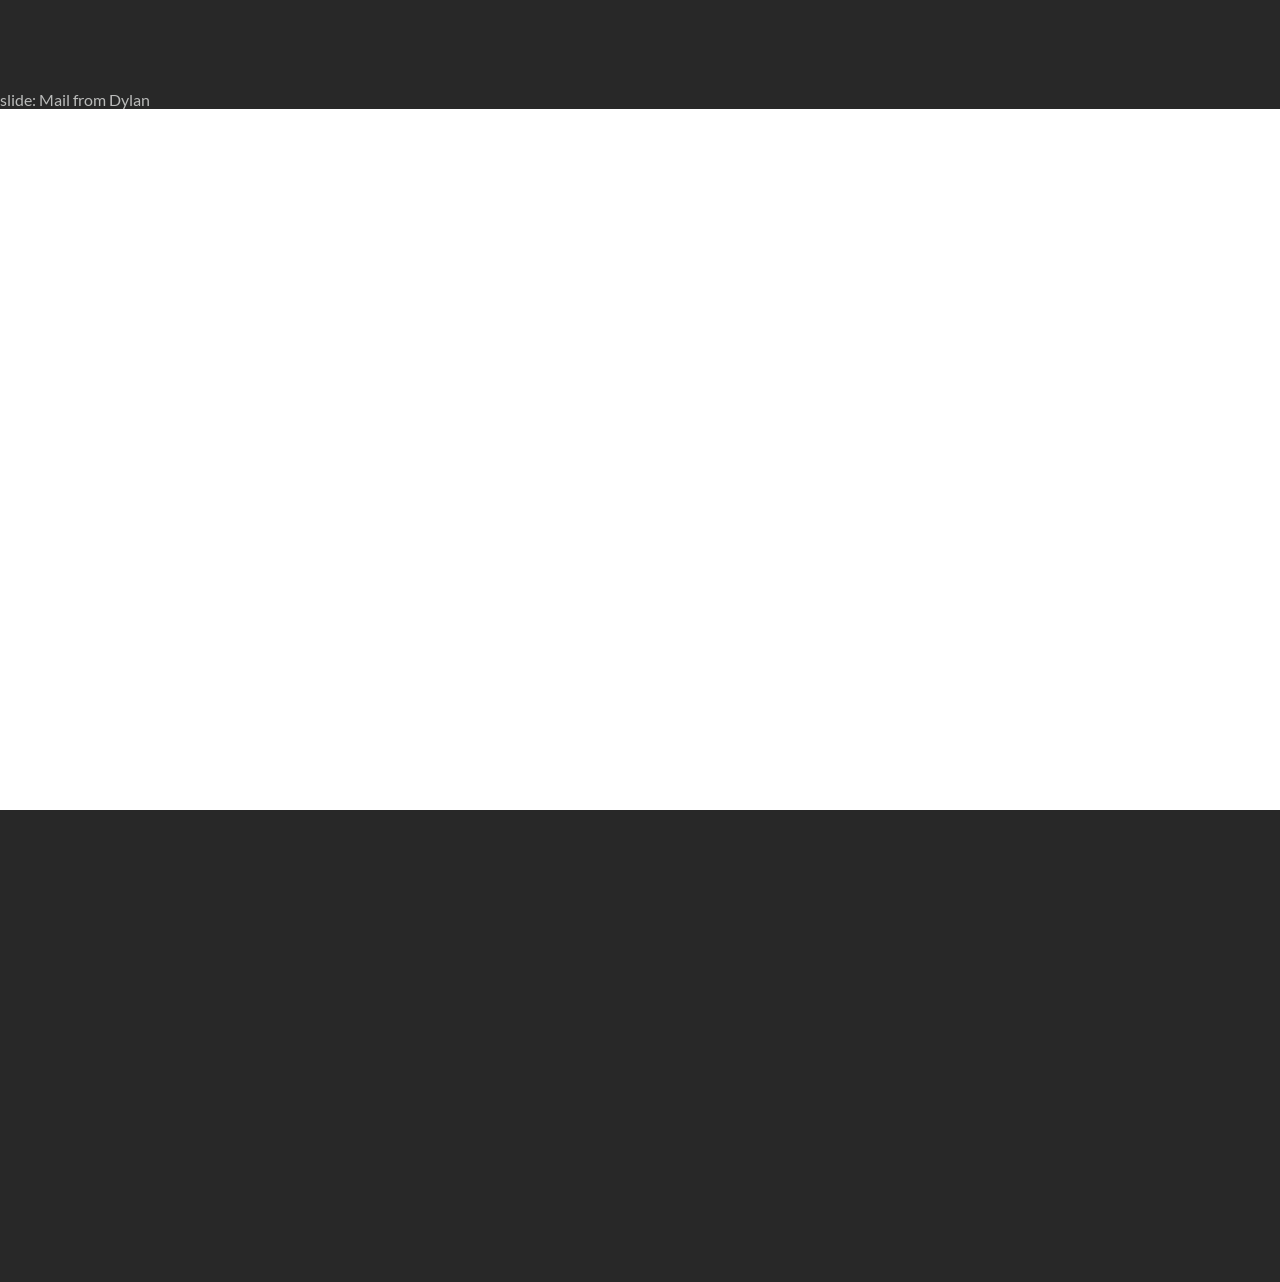
==== commit bd8cf83e: "DylanExploringInfluence" ====
--- a/index.html
+++ b/index.html
@@ -3,7 +3,7 @@
 <head>
   <meta charset="utf-8">
   <!-- Created using Storyline 360 x64 - http://www.articulate.com  -->
-  <!-- version: 3.102.35072.0 -->
+  <!-- version: 3.101.34961.0 -->
   <title>Dylan Exploring Influence</title>
   <meta http-equiv="x-ua-compatible" content="IE=edge"/>
   <meta name="viewport" content="width=device-width,initial-scale=1,user-scalable=no,shrink-to-fit=no,minimal-ui"/>
@@ -28,16 +28,16 @@
       captureRc: false,
       browserSize: 'optimal',
       bgColor: '#282828',
-      features: 'DropInBase,MultipleQuizTracking,PlayerSizeOption',
+      features: 'DropInBase,JsApiBasics,MultipleQuizTracking,NativePrompts,PlayerSizeOption,TextEntryCharacterLimit',
       themeName: 'unified',
       preloaderColor: '#FFFFFF',
       suppressAnalytics: false,
       productChannel: 'stable',
       publishSource: 'storyline',
-      aid: 'aid|510eb635-1875-51b1-8ba8-b830e95ce750',
+      aid: 'aid|287a81d8-41a6-5fb2-bc51-b4734d084c11',
       cid: 'cb8dcfdb-c92a-49d7-af98-bbcb56911ae6',
-      playerVersion: '3.102.35072.0',
-      publishTimestamp: '2025-11-03T14:02:49.1612119Z',
+      playerVersion: '3.101.34961.0',
+      publishTimestamp: '2025-12-18T17:25:21.2245086Z',
       maxIosVideoElements: 10,
       connectionSettings: { message: 'You%20are%20offline.%20Trying%20to%20reconnect...', useDarkTheme: false, mode: 'disabled' },
       hasFeature: function(feature) {
@@ -434,7 +434,7 @@
     function disableKeys() {
       if (DS.views && DS.views.nsStack && DS.views.nsStack.length === 1) {
         DS.views.nsStack[0].tabReachable = false
-        DS.views.nsStack[0].updateTabIndex(true);
+        DS.views.nsStack[0].updateTabIndex(true, true);
       }
 
       accStyle.innerHTML = '.acc-shadow-dom { display: none; }';
--- a/html5/data/css/output.min.css
+++ b/html5/data/css/output.min.css
@@ -1,42 +1,42 @@
 @font-face {
-  font-family: 'LatoBold Charset1_ Bold456C1F53';
+  font-family: 'LatoBold Charset1_ BoldF33D8621';
   src: url('[data-uri]');
   font-style: normal;
   font-weight: normal;
 }
 @font-face {
-  font-family: 'Lato Charset1_ 5t8NleeR5BE16901';
+  font-family: 'Lato Charset1_ 6qqD6PPFC0C61B42';
   src: url('[data-uri]');
   font-style: normal;
   font-weight: normal;
 }
 @font-face {
-  font-family: 'Public Sans Charset1_ 53D0E7A7C';
-  src: url('[data-uri]');
-  font-style: normal;
-  font-weight: normal;
-}
-@font-face {
-  font-family: 'Public SansBold ChaBoldEF8AD066';
-  src: url('[data-uri]');
-  font-style: normal;
-  font-weight: normal;
-}
-@font-face {
-  font-family: 'Open SansBold CharsBoldCC8629A6';
+  font-family: 'Public Sans Charset1_ 6506C7667';
+  src: url('[data-uri]');
+  font-style: normal;
+  font-weight: normal;
+}
+@font-face {
+  font-family: 'Public SansBold ChaBoldA29A6885';
+  src: url('[data-uri]');
+  font-style: normal;
+  font-weight: normal;
+}
+@font-face {
+  font-family: 'Open SansBold CharsBold365D57F4';
   src: url('[data-uri]');
   font-style: normal;
   font-weight: normal;
 }
 @font-face {
   font-family: 'Public Sans Charset0_v75D8CDEC0';
-  src: url('[data-uri]');
+  src: url('[data-uri]');
   font-style: normal;
   font-weight: normal;
 }
 @font-face {
   font-family: 'Public SansBold ChaBoldE3A90C2F';
-  src: url('[data-uri]');
+  src: url('[data-uri]');
   font-style: normal;
   font-weight: normal;
 }
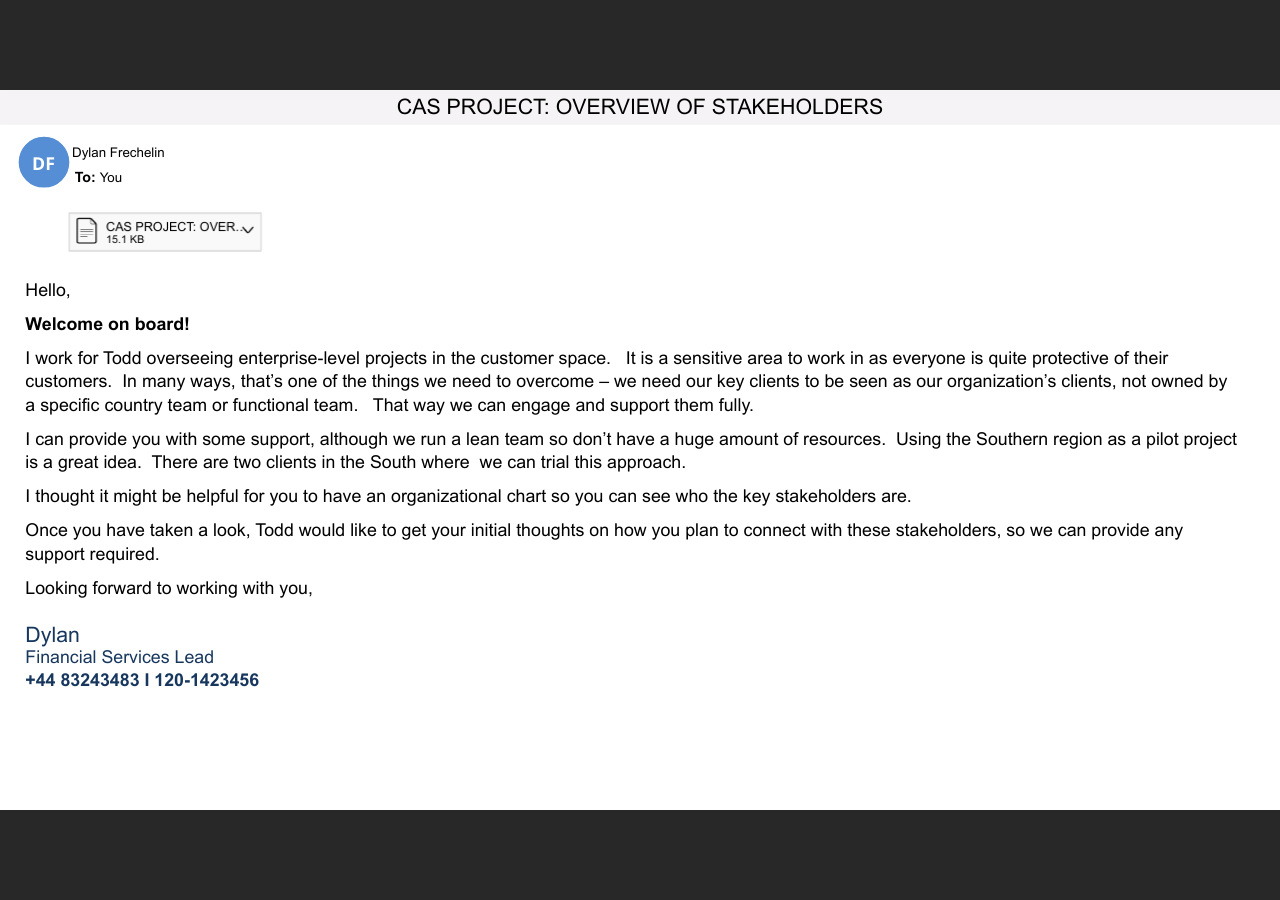
==== commit 53149655: "DylanExploringInfluence" ====
--- a/index.html
+++ b/index.html
@@ -3,7 +3,7 @@
 <head>
   <meta charset="utf-8">
   <!-- Created using Storyline 360 x64 - http://www.articulate.com  -->
-  <!-- version: 3.101.34961.0 -->
+  <!-- version: 3.117.36909.0 -->
   <title>Dylan Exploring Influence</title>
   <meta http-equiv="x-ua-compatible" content="IE=edge"/>
   <meta name="viewport" content="width=device-width,initial-scale=1,user-scalable=no,shrink-to-fit=no,minimal-ui"/>
@@ -28,7 +28,7 @@
       captureRc: false,
       browserSize: 'optimal',
       bgColor: '#282828',
-      features: 'DropInBase,JsApiBasics,MultipleQuizTracking,NativePrompts,PlayerSizeOption,TextEntryCharacterLimit',
+      features: 'DropInBase,JsInteractions,PlayerMemoryEnhancements,PlayerSizeOption,SlideLevelScale',
       themeName: 'unified',
       preloaderColor: '#FFFFFF',
       suppressAnalytics: false,
@@ -36,8 +36,8 @@
       publishSource: 'storyline',
       aid: 'aid|287a81d8-41a6-5fb2-bc51-b4734d084c11',
       cid: 'cb8dcfdb-c92a-49d7-af98-bbcb56911ae6',
-      playerVersion: '3.101.34961.0',
-      publishTimestamp: '2025-12-18T17:25:21.2245086Z',
+      playerVersion: '3.117.36909.0',
+      publishTimestamp: '2026-06-03T07:31:49.2505230Z',
       maxIosVideoElements: 10,
       connectionSettings: { message: 'You%20are%20offline.%20Trying%20to%20reconnect...', useDarkTheme: false, mode: 'disabled' },
       hasFeature: function(feature) {
@@ -88,6 +88,7 @@
     }
   </script>
 
+  
   
   <script>window.THREE = { };</script>
   
@@ -434,7 +435,7 @@
     function disableKeys() {
       if (DS.views && DS.views.nsStack && DS.views.nsStack.length === 1) {
         DS.views.nsStack[0].tabReachable = false
-        DS.views.nsStack[0].updateTabIndex(true, true);
+        DS.views.nsStack[0].updateTabIndex(true);
       }
 
       accStyle.innerHTML = '.acc-shadow-dom { display: none; }';
--- a/html5/data/css/output.min.css
+++ b/html5/data/css/output.min.css
@@ -1,50 +1,50 @@
 @font-face {
-  font-family: 'LatoBold Charset1_ BoldF33D8621';
-  src: url('[data-uri]');
+  font-family: 'LatoBold Charset1_ Bold6B757D52';
+  src: url('[data-uri]');
+  font-style: normal;
+  font-weight: bold;
+}
+@font-face {
+  font-family: 'Lato Charset1_ 6qNFUhYs919114F5';
+  src: url('[data-uri]');
   font-style: normal;
   font-weight: normal;
 }
 @font-face {
-  font-family: 'Lato Charset1_ 6qqD6PPFC0C61B42';
-  src: url('[data-uri]');
+  font-family: 'Arial Charset1_ 66CNGojDB9657CE';
+  src: url('[data-uri]');
   font-style: normal;
   font-weight: normal;
 }
 @font-face {
-  font-family: 'Public Sans Charset1_ 6506C7667';
-  src: url('[data-uri]');
+  font-family: 'ArialBold Charset1_BoldF1014314';
+  src: url('[data-uri]');
+  font-style: normal;
+  font-weight: bold;
+}
+@font-face {
+  font-family: 'Open SansBold CharsBold9B38D06A';
+  src: url('[data-uri]');
+  font-style: normal;
+  font-weight: bold;
+}
+@font-face {
+  font-family: 'Arial Charset0_v8wz5YMo9EE9FF07';
+  src: url('[data-uri]');
   font-style: normal;
   font-weight: normal;
 }
 @font-face {
-  font-family: 'Public SansBold ChaBoldA29A6885';
-  src: url('[data-uri]');
-  font-style: normal;
-  font-weight: normal;
-}
-@font-face {
-  font-family: 'Open SansBold CharsBold365D57F4';
-  src: url('[data-uri]');
-  font-style: normal;
-  font-weight: normal;
-}
-@font-face {
-  font-family: 'Public Sans Charset0_v75D8CDEC0';
-  src: url('[data-uri]');
-  font-style: normal;
-  font-weight: normal;
-}
-@font-face {
-  font-family: 'Public SansBold ChaBoldE3A90C2F';
-  src: url('[data-uri]');
-  font-style: normal;
-  font-weight: normal;
+  font-family: 'ArialBold Charset0_Bold3D70FAD3';
+  src: url('[data-uri]');
+  font-style: normal;
+  font-weight: bold;
 }
 @font-face {
   font-family: 'Open SansBold CharsBoldE47A47C6';
-  src: url('[data-uri]');
-  font-style: normal;
-  font-weight: normal;
+  src: url('[data-uri]');
+  font-style: normal;
+  font-weight: bold;
 }
 .cs-HTML {
   background: rgba(40, 40, 40, 1);
@@ -699,13 +699,13 @@
 }
 @font-face {
   font-family: 'Lato22AB4CAF';
-  src: url('[data-uri]');
+  src: url('[data-uri]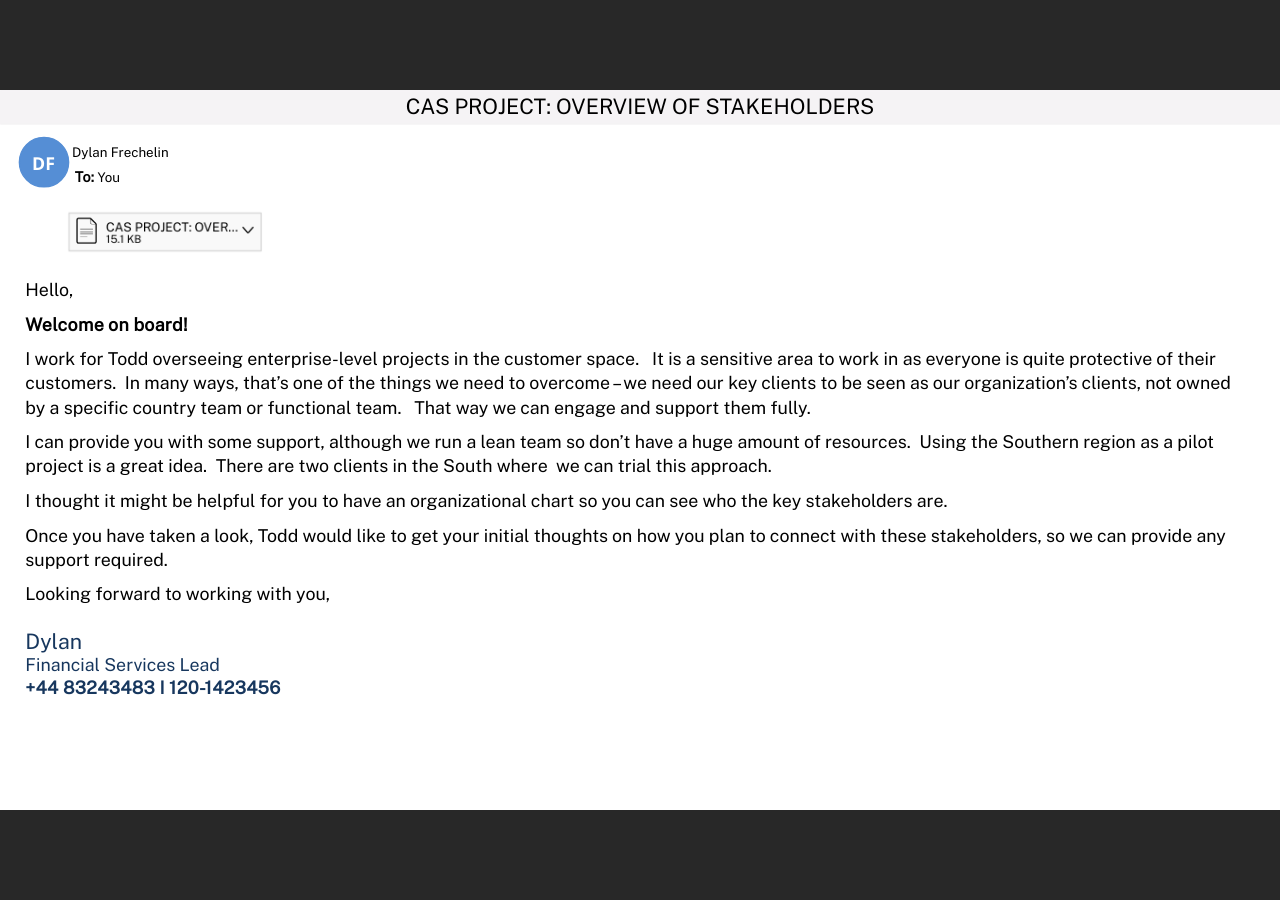
==== commit f1ff89f2: "DylanExploringInfluence" ====
--- a/index.html
+++ b/index.html
@@ -37,7 +37,7 @@
       aid: 'aid|287a81d8-41a6-5fb2-bc51-b4734d084c11',
       cid: 'cb8dcfdb-c92a-49d7-af98-bbcb56911ae6',
       playerVersion: '3.117.36909.0',
-      publishTimestamp: '2026-06-03T07:31:49.2505230Z',
+      publishTimestamp: '2026-06-03T09:19:17.2804943Z',
       maxIosVideoElements: 10,
       connectionSettings: { message: 'You%20are%20offline.%20Trying%20to%20reconnect...', useDarkTheme: false, mode: 'disabled' },
       hasFeature: function(feature) {
--- a/html5/data/css/output.min.css
+++ b/html5/data/css/output.min.css
@@ -1,44 +1,38 @@
 @font-face {
-  font-family: 'LatoBold Charset1_ Bold6B757D52';
-  src: url('[data-uri]');
+  font-family: 'Lato Charset1_ 6XbaJC8VC4A61896';
+  src: url('[data-uri]');
+  font-style: normal;
+  font-weight: normal;
+}
+@font-face {
+  font-family: 'Public Sans Charset1_ 6B2852148';
+  src: url('[data-uri]');
+  font-style: normal;
+  font-weight: normal;
+}
+@font-face {
+  font-family: 'Public SansBold ChaBoldF36AD129';
+  src: url('[data-uri]');
+  font-style: normal;
+  font-weight: normal;
+}
+@font-face {
+  font-family: 'Open SansBold CharsBold97E822B5';
+  src: url('[data-uri]');
   font-style: normal;
   font-weight: bold;
 }
 @font-face {
-  font-family: 'Lato Charset1_ 6qNFUhYs919114F5';
-  src: url('[data-uri]');
+  font-family: 'Public Sans Charset0_v75D8CDEC0';
+  src: url('[data-uri]');
   font-style: normal;
   font-weight: normal;
 }
 @font-face {
-  font-family: 'Arial Charset1_ 66CNGojDB9657CE';
-  src: url('[data-uri]');
+  font-family: 'Public SansBold ChaBoldE3A90C2F';
+  src: url('[data-uri]');
   font-style: normal;
   font-weight: normal;
-}
-@font-face {
-  font-family: 'ArialBold Charset1_BoldF1014314';
-  src: url('[data-uri]');
-  font-style: normal;
-  font-weight: bold;
-}
-@font-face {
-  font-family: 'Open SansBold CharsBold9B38D06A';
-  src: url('[data-uri]');
-  font-style: normal;
-  font-weight: bold;
-}
-@font-face {
-  font-family: 'Arial Charset0_v8wz5YMo9EE9FF07';
-  src: url('[data-uri]');
-  font-style: normal;
-  font-weight: normal;
-}
-@font-face {
-  font-family: 'ArialBold Charset0_Bold3D70FAD3';
-  src: url('[data-uri]');
-  font-style: normal;
-  font-weight: bold;
 }
 @font-face {
   font-family: 'Open SansBold CharsBoldE47A47C6';
@@ -709,48 +703,12 @@
   font-style: normal;
   font-weight: normal;
 }
-.cs-ResumePromptSlide .cs-6L3yNbFFdZj-ResumePromptSlide-btn0 {
+.cs-ExternalInterfaceErrorSlide .cs-buttonOK {
   color: rgba(255, 255, 255, 1);
   border-color: rgba(211, 211, 211, 1);
   background: rgba(34, 34, 34, 1);
   text-shadow: 0 1px 0 rgba(0, 0, 0, 0);
 }
-.cs-ResumePromptSlide .cs-6L3yNbFFdZj-ResumePromptSlide-btn0 .cs-html {
-  color: rgba(186, 187, 186, 1);
-}
-.cs-ResumePromptSlide .cs-6L3yNbFFdZj-ResumePromptSlide-btn0 .cs-slide {
-  border-color: rgba(226, 226, 226, 1);
-}
-.cs-ResumePromptSlide .cs-6L3yNbFFdZj-ResumePromptSlide-btn0:hover {
-  background: rgba(68, 68, 68, 1);
-}
-.cs-ResumePromptSlide .cs-6L3yNbFFdZj-ResumePromptSlide-btn0:active {
-  background: rgba(68, 68, 68, 1);
-}
-.cs-ResumePromptSlide .cs-6L3yNbFFdZj-ResumePromptSlide-btn1 {
-  color: rgba(255, 255, 255, 1);
-  border-color: rgba(211, 211, 211, 1);
-  background: rgba(34, 34, 34, 1);
-  text-shadow: 0 1px 0 rgba(0, 0, 0, 0);
-}
-.cs-ResumePromptSlide .cs-6L3yNbFFdZj-ResumePromptSlide-btn1 .cs-html {
-  color: rgba(186, 187, 186, 1);
-}
-.cs-ResumePromptSlide .cs-6L3yNbFFdZj-ResumePromptSlide-btn1 .cs-slide {
-  border-color: rgba(226, 226, 226, 1);
-}
-.cs-ResumePromptSlide .cs-6L3yNbFFdZj-ResumePromptSlide-btn1:hover {
-  background: rgba(68, 68, 68, 1);
-}
-.cs-ResumePromptSlide .cs-6L3yNbFFdZj-ResumePromptSlide-btn1:active {
-  background: rgba(68, 68, 68, 1);
-}
-.cs-ExternalInterfaceErrorSlide .cs-buttonOK {
-  color: rgba(255, 255, 255, 1);
-  border-color: rgba(211, 211, 211, 1);
-  background: rgba(34, 34, 34, 1);
-  text-shadow: 0 1px 0 rgba(0, 0, 0, 0);
-}
 .cs-ExternalInterfaceErrorSlide .cs-buttonOK .cs-html {
   color: rgba(186, 187, 186, 1);
 }
